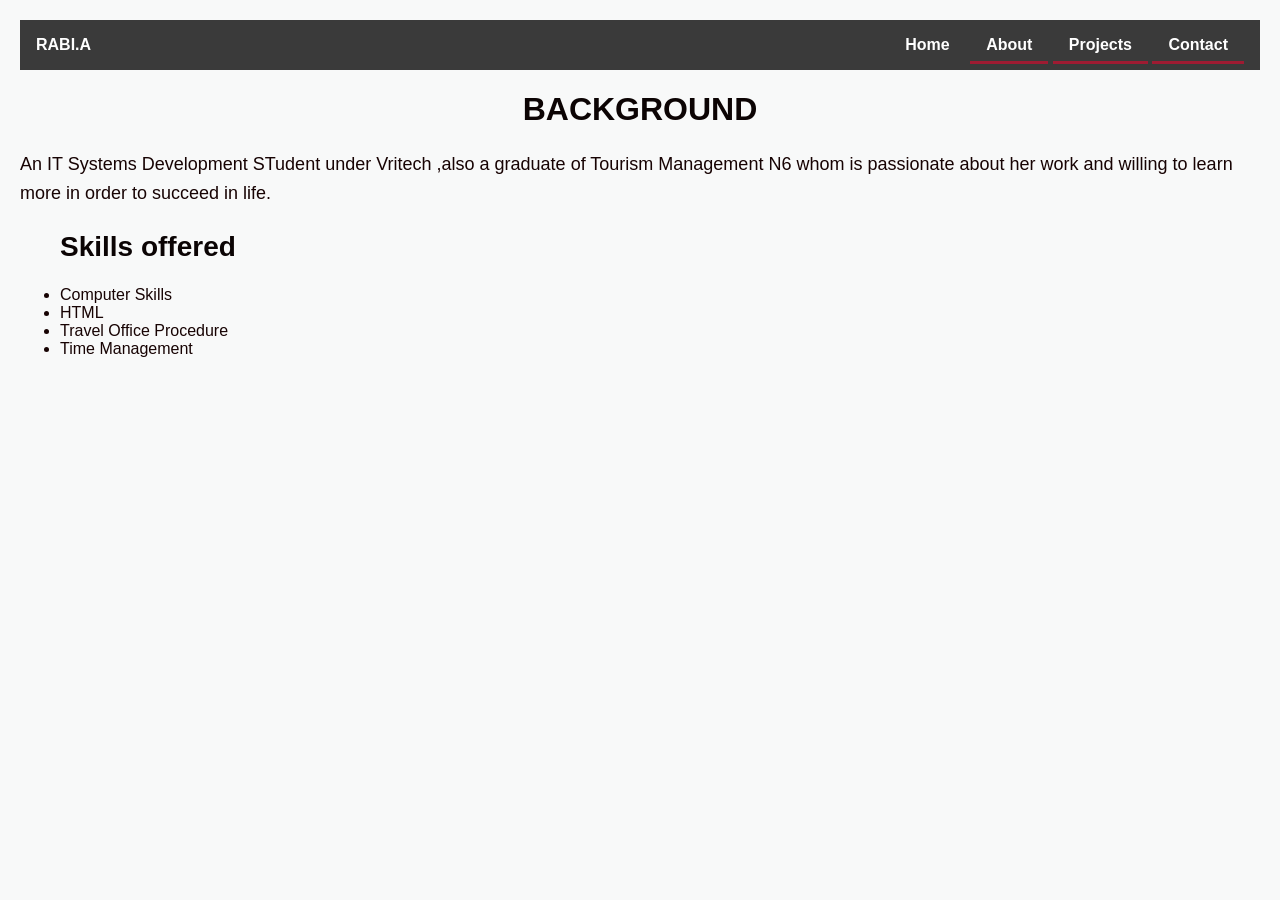
==== about.html @ a8ab9d1b "Add bio page with nav, grid, form and script" ====
<!DOCTYPE html>
<html lang="en">
<head>
    <meta charset="UTF-8">
    <meta name="viewport" content="width=device-width, initial-scale=1.0">
    <title>Document</title>
    <link rel="stylesheet" href="style.css">

</head>
<body>

   <nav class="navbar">
 <span class=" logo"> RABI.A </span>
<div class="logo">
  <a href="index.html" class="nav-link ">Home</a>
  <a href="About.html" class="nav-link active">About</a>
  <a href="Project.html" class="nav-link active">Projects</a>
  <a href="Contact.html" class="nav-link active">Contact</a>
  </div>
</nav>  

<h1> BACKGROUND </h1>
<P>An IT Systems Development STudent under Vritech ,also a graduate of Tourism Management N6 whom is passionate about her work and willing to learn more in order to succeed in life. </P>
<ul>
    <h2> Skills offered </h2>
    <li>Computer Skills</li>
    <li>HTML</li>
    <li>Travel Office Procedure</li>
    <li>Time Management</li>
</ul>
</body>
</html>
---- style.css ----
/* GENERAL PAGE STYLING */

* {
    box-sizing: border-box;
}

body {
    font-family: Arial, Helvetica, sans-serif;
    background-color: #f7f8f8d6;
    color: #170303;
    margin: 0;
    padding: 20px;
}


/* HEADINGS */

h1 {
    color: #0c0404;
    text-align: center;
    font-size: 32px;
}

h2 {
    color: #0b0404;
    font-size: 28px;
    font-weight: bold;
}


/* INTRO PARAGRAPH */

.intro {
    background-color: lightgrey;
    padding: 10px;
}


/* NAVIGATION BAR */

.navbar {
    display: flex;
    background-color: #3a3a3a;
    padding: 16px;
    justify-content: space-between;
    align-items: center;
    gap: 20px;
    position: sticky;
    top: 0;
    z-index: 100;
}

.nav-link {
    color: #ffffff;
    text-decoration: none;
    font-weight: bold;
    padding: 8px 16px;
}

.nav-link:hover {
    background-color: #9E1B32;
    border-radius: 4px;
}

.nav-link.active {
    border-bottom: 3px solid #9E1B32;
}


/* LOGO */

.logo {
    color: #ffffff;
    font-weight: bold;
}


/* ABOUT CONTENT */

.about-content {
    max-width: 800px;
    margin: 30px auto;
    padding: 25px;
    background-color: #930580;
    color: #ffffff;
    border-radius: 8px;
}

.about-content h1 {
    color: #9E1B32;
    text-align: left;
}

.about-content h2 {
    color: #36454F;
}


/* PARAGRAPHS */

p {
    font-size: 18px;
    line-height: 1.6;
}

.about-content p {
    color: #041123;
}


/* PROJECT GRID */

.projects-grid {
    display: grid;
    grid-template-columns: repeat(auto-fit, minmax(150px, 1fr));
    gap: 20px;
    padding: 16px;
}

.project-card {
    background-color: #36454F;
    color: #ffffff;
    padding: 20px;
    border-radius: 6px;
    text-align: center;
    transition: transform 0.3s;
}

.project-card:first-child {
    grid-column: span 2;
}

.project-card:hover {
    transform: scale(1.03);
}


/* CONTACT FORM */

#contactForm {
    display: flex;
    flex-direction: column;
    gap: 8px;
    max-width: 480px;
    padding: 16px;
}

#contactForm input,
#contactForm select,
#contactForm textarea {
    padding: 10px;
    border: 2px solid #19358b;
    border-radius: 4px;
    font-size: 1rem;
}


/* KEYBOARD ACCESSIBILITY */

.nav-link:focus-visible,
#contactForm input:focus-visible,
#contactForm select:focus-visible,
#contactForm textarea:focus-visible,
#contactForm button:focus-visible {
    outline: 3px solid #9E1B32;
    outline-offset: 3px;
}


/* SKIP LINK ACCESSIBILITY */

.skip-link {
    position: absolute;
    left: -9999px;
    top: 10px;
    background-color: #ffffff;
    color: #000000;
    padding: 10px;
    z-index: 200;
    text-decoration: none;
    font-weight: bold;
    border-radius: 4px;
}

.skip-link:focus {
    left: 10px;
    outline: 3px solid #9E1B32;
    outline-offset: 3px;
}


/* BUTTON LINK */

.btn {
    display: inline-block;
    background-color: #3a3a3a;
    color: #ffffff;
    padding: 12px 20px;
    text-decoration: none;
    border-radius: 5px;
}

.btn:hover {
    background-color: #781660;
}


/* CONTACT BUTTON */

#contactForm button {
    background-color: #013501;
    color: #ffffff;
    padding: 12px;
    border: none;
    border-radius: 4px;
    cursor: pointer;
}

#contactForm button:hover {
    background-color: #05454f;
}


/* MOBILE RESPONSIVENESS */

@media (max-width: 600px) {

    .navbar {
        flex-direction: column;
        align-items: flex-start;
    }

    .nav-link {
        display: inline-block;
        padding: 12px 16px;
        width: 100%;
    }

    .project-card:first-child {
        grid-column: span 1;
    }

    h1 {
        font-size: 26px;
    }

    p {
        font-size: 16px;
    }
}


/* TABLET RESPONSIVENESS */

@media (max-width: 900px) and (min-width: 601px) {

    .navbar {
        padding: 12px;
        gap: 10px;
    }

    .nav-link {
        padding: 8px 10px;
    }
}


/* REDUCED MOTION ACCESSIBILITY */

@media (prefers-reduced-motion: reduce) {

    * {
        scroll-behavior: auto !important;
        transition: none !important;
        animation: none !important;
    }

    .project-card:hover {
        transform: none;
    }
}


/* DARK MODE */

body.dark-mode {
    background-color: #170303;
    color: #ffffff;
}

body.dark-mode h1,
body.dark-mode h2,
body.dark-mode p,
body.dark-mode li {
    color: #ffffff;
}

body.dark-mode .intro {
    background-color: #36454F;
    color: #ffffff;
}
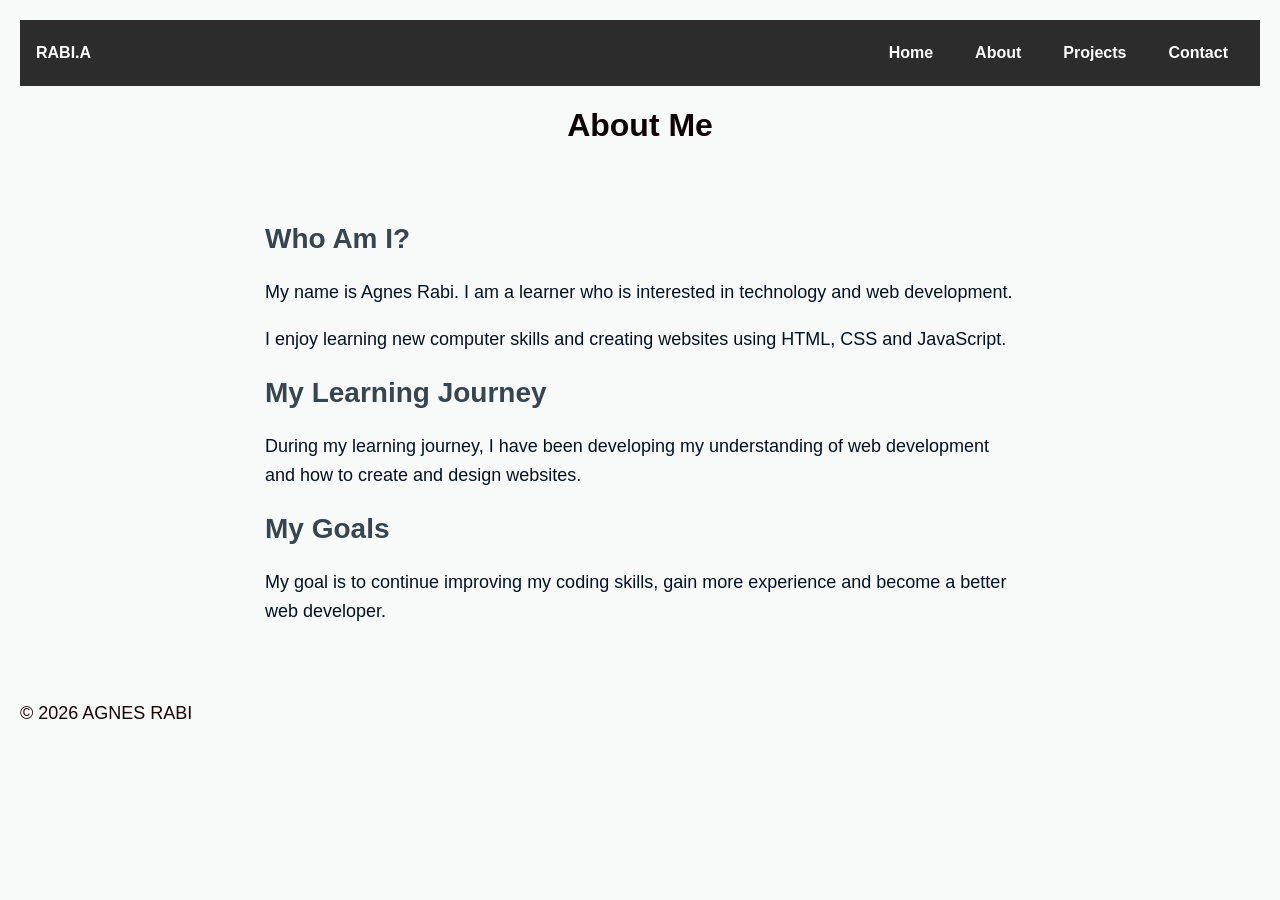
==== commit 830bdb8d: "Update portfolio pages and accessibility styling" ====
--- a/about.html
+++ b/about.html
@@ -1,32 +1,90 @@
+
 <!DOCTYPE html>
 <html lang="en">
+
 <head>
     <meta charset="UTF-8">
     <meta name="viewport" content="width=device-width, initial-scale=1.0">
-    <title>Document</title>
+
+    <title>About Me</title>
+
     <link rel="stylesheet" href="style.css">
+</head>
 
-</head>
 <body>
 
-   <nav class="navbar">
- <span class=" logo"> RABI.A </span>
-<div class="logo">
-  <a href="index.html" class="nav-link ">Home</a>
-  <a href="About.html" class="nav-link active">About</a>
-  <a href="Project.html" class="nav-link active">Projects</a>
-  <a href="Contact.html" class="nav-link active">Contact</a>
-  </div>
-</nav>  
+    <!-- SKIP LINK -->
+    <a href="#main" class="skip-link">Skip to main content</a>
 
-<h1> BACKGROUND </h1>
-<P>An IT Systems Development STudent under Vritech ,also a graduate of Tourism Management N6 whom is passionate about her work and willing to learn more in order to succeed in life. </P>
-<ul>
-    <h2> Skills offered </h2>
-    <li>Computer Skills</li>
-    <li>HTML</li>
-    <li>Travel Office Procedure</li>
-    <li>Time Management</li>
-</ul>
+    <!-- HEADER AND NAVIGATION -->
+    <header>
+
+        <nav class="navbar" aria-label="Main navigation">
+
+            <span class="logo">RABI.A</span>
+
+            <div class="nav-links">
+
+                <a href="index.html" class="nav-link">Home</a>
+
+                <a href="about.html" class="nav-link active">About</a>
+
+                <a href="Project.html" class="nav-link">Projects</a>
+
+                <a href="Contact.html" class="nav-link">Contact</a>
+
+            </div>
+
+        </nav>
+
+    </header>
+
+    <!-- MAIN CONTENT -->
+    <main id="main">
+
+        <h1>About Me</h1>
+
+        <section class="about-content">
+
+            <h2>Who Am I?</h2>
+
+            <p>
+                My name is Agnes Rabi. I am a learner who is
+                interested in technology and web development.
+            </p>
+
+            <p>
+                I enjoy learning new computer skills and creating
+                websites using HTML, CSS and JavaScript.
+            </p>
+
+            <h2>My Learning Journey</h2>
+
+            <p>
+                During my learning journey, I have been developing
+                my understanding of web development and how to
+                create and design websites.
+            </p>
+
+            <h2>My Goals</h2>
+
+            <p>
+                My goal is to continue improving my coding skills,
+                gain more experience and become a better web developer.
+            </p>
+
+        </section>
+
+    </main>
+
+    <!-- FOOTER -->
+    <footer>
+
+        <p>&copy; 2026 AGNES RABI</p>
+
+    </footer>
+
+    <script src="script.js"></script>
+
 </body>
-</html>+</html>
--- a/style.css
+++ b/style.css
@@ -41,7 +41,7 @@
 
 .navbar {
     display: flex;
-    background-color: #3a3a3a;
+    background-color: #2c2c2c;
     padding: 16px;
     justify-content: space-between;
     align-items: center;
@@ -64,7 +64,7 @@
 }
 
 .nav-link.active {
-    border-bottom: 3px solid #9E1B32;
+    border-bottom: none;
 }
 
 
@@ -73,6 +73,15 @@
 .logo {
     color: #ffffff;
     font-weight: bold;
+}
+
+
+/* NAVIGATION LINKS CONTAINER */
+
+.nav-links {
+    display: flex;
+    align-items: center;
+    gap: 10px;
 }
 
 
@@ -82,7 +91,7 @@
     max-width: 800px;
     margin: 30px auto;
     padding: 25px;
-    background-color: #930580;
+    background-color: transparent;
     color: #ffffff;
     border-radius: 8px;
 }
@@ -96,16 +105,16 @@
     color: #36454F;
 }
 
+.about-content p {
+    color: #041123;
+}
+
 
 /* PARAGRAPHS */
 
 p {
     font-size: 18px;
     line-height: 1.6;
-}
-
-.about-content p {
-    color: #041123;
 }
 
 
@@ -133,6 +142,22 @@
 
 .project-card:hover {
     transform: scale(1.03);
+}
+
+
+/* PROJECT FILTER BUTTONS */
+
+.filter-buttons {
+    display: flex;
+    flex-wrap: wrap;
+    gap: 10px;
+}
+
+.filter-buttons button {
+    min-width: 48px;
+    min-height: 48px;
+    padding: 12px 16px;
+    cursor: pointer;
 }
 
 
@@ -162,7 +187,9 @@
 #contactForm input:focus-visible,
 #contactForm select:focus-visible,
 #contactForm textarea:focus-visible,
-#contactForm button:focus-visible {
+#contactForm button:focus-visible,
+button:focus-visible,
+.btn:focus-visible {
     outline: 3px solid #9E1B32;
     outline-offset: 3px;
 }
@@ -227,14 +254,28 @@
 @media (max-width: 600px) {
 
     .navbar {
-        flex-direction: column;
-        align-items: flex-start;
+        flex-direction: row;
+        flex-wrap: wrap;
+        align-items: center;
+        gap: 10px;
+    }
+
+    .nav-links {
+        display: flex;
+        flex-direction: row;
+        flex-wrap: wrap;
+        justify-content: flex-start;
+        width: 100%;
+        gap: 6px;
     }
 
     .nav-link {
-        display: inline-block;
-        padding: 12px 16px;
-        width: 100%;
+        display: inline-flex;
+        align-items: center;
+        justify-content: center;
+        padding: 12px 14px;
+        min-height: 48px;
+        width: auto;
     }
 
     .project-card:first-child {
@@ -247,6 +288,21 @@
 
     p {
         font-size: 16px;
+    }
+
+    button,
+    .btn {
+        min-height: 48px;
+        padding: 12px 16px;
+    }
+
+    #contactForm input,
+    #contactForm select {
+        min-height: 48px;
+    }
+
+    #contactForm textarea {
+        min-height: 100px;
     }
 }
 
@@ -300,3 +356,87 @@
     background-color: #36454F;
     color: #ffffff;
 }
+
+
+/* CONTACT INFORMATION */
+
+.contact-info {
+    text-align: center;
+    max-width: 800px;
+    margin: 30px auto;
+    padding: 20px;
+}
+
+.contact-info h2 {
+    text-align: center;
+}
+
+.contact-info p {
+    text-align: center;
+}
+
+
+/* SEND ME A MESSAGE SECTION */
+
+.message-section {
+    max-width: 800px;
+    margin: 30px auto;
+    padding: 20px;
+    text-align: center;
+}
+
+.message-section h2 {
+    text-align: center;
+}
+
+
+/* CENTRE THE CONTACT FORM */
+
+#contactForm {
+    display: flex;
+    flex-direction: column;
+    align-items: center;
+    max-width: 480px;
+    width: 100%;
+    margin: 20px auto;
+    padding: 16px;
+    gap: 10px;
+}
+
+#contactForm label {
+    width: 100%;
+    text-align: center;
+}
+
+#contactForm input,
+#contactForm select,
+#contactForm textarea {
+    width: 100%;
+    text-align: center;
+}
+
+#contactForm button {
+    width: 100%;
+    min-height: 48px;
+    text-align: center;
+}
+
+
+/* VISIT MY PRACTICE LINK - TOUCH TARGET FIX */
+
+main > a[href="#"] {
+    display: inline-flex;
+    align-items: center;
+    justify-content: center;
+    min-height: 48px;
+    padding: 12px 16px;
+    margin: 8px 0;
+}
+
+
+/* ACCESSIBLE TOUCH TARGETS */
+
+#darkModeBtn {
+    min-height: 48px;
+    padding: 12px 16px;
+}
